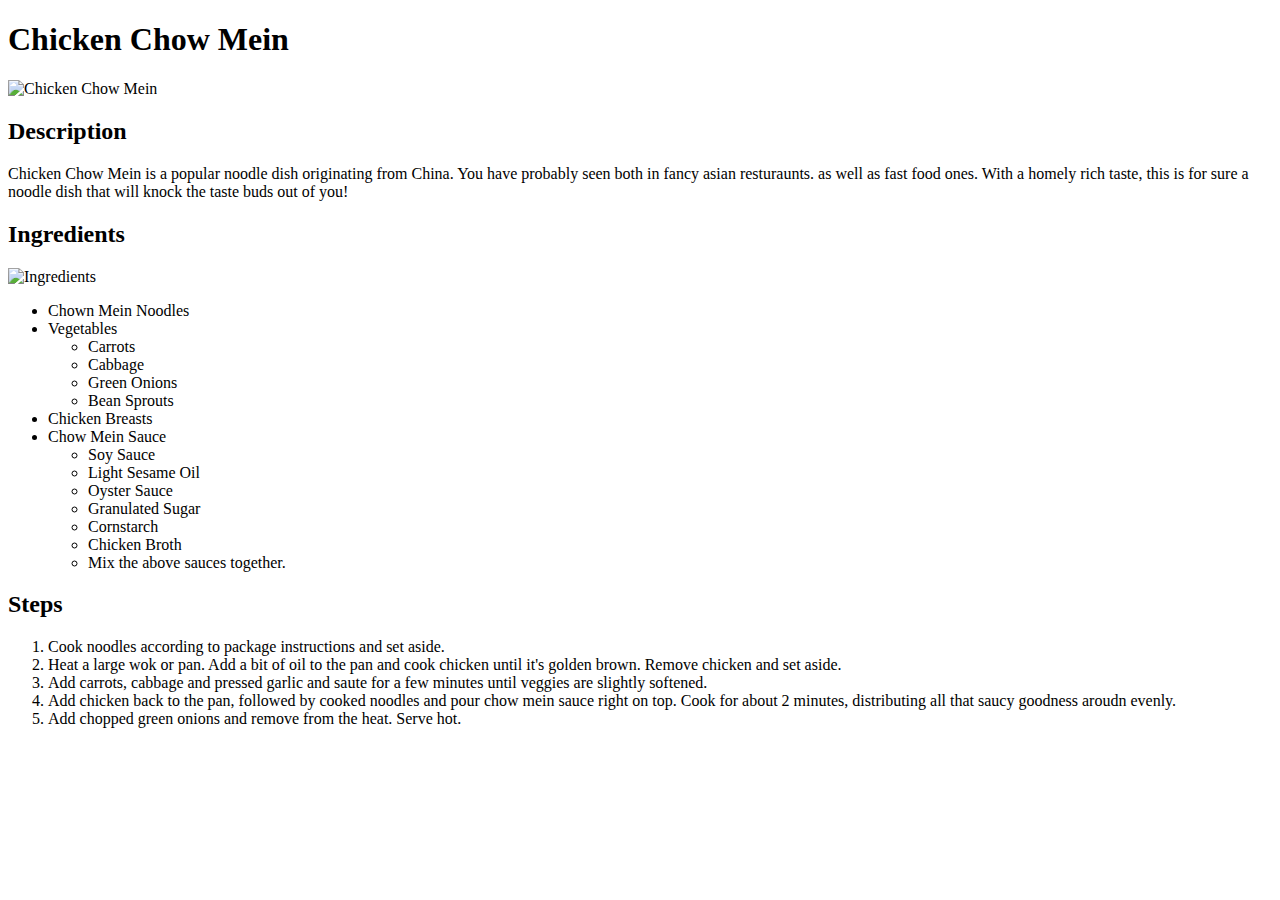
==== recipes/ChickenChowMein.html @ 85a30374 "Created Chicken Chow Mein Page" ====
<!DOCTYPE html>
<html lang="en">
<head>
    <meta charset="UTF-8">
    <meta name="viewport" content="width=device-width, initial-scale=1.0">
    <title>Chicken Chow Mein.</title>
</head>
<body>
    <h1>Chicken Chow Mein</h1>
    <img src="https://thebigmansworld.com/wp-content/uploads/2023/02/chicken-chow-mein-recipe.jpg" alt="Chicken Chow Mein" width="300" height="300">
    <h2>Description</h2>
        <p>Chicken Chow Mein is a popular noodle dish originating from China. You have probably seen both in fancy asian resturaunts. as well as fast food ones. With a homely rich taste, this is for sure a noodle dish that will knock the taste buds out of you!</p>
    <h2>Ingredients</h2>
        <img src="https://natashaskitchen.com/wp-content/uploads/2020/03/Chicken-Chow-Mein-600x400.jpg" alt="Ingredients" width="280" height="230">
        <ul>
            <li>Chown Mein Noodles</li>
            <li>Vegetables
                <ul>
                    <li>Carrots</li>
                    <li>Cabbage</li>
                    <li>Green Onions</li>
                    <li>Bean Sprouts</li>
                </ul>
            </li>
            <li>Chicken Breasts</li>
            <li>Chow Mein Sauce
                <ul>
                    <li>Soy Sauce</li>
                    <li>Light Sesame Oil</li>
                    <li>Oyster Sauce</li>
                    <li>Granulated Sugar</li>
                    <li>Cornstarch</li>
                    <li>Chicken Broth</li>
                    <li>Mix the above sauces together.</li>
                </ul>
            </li>
        </ul>
    <h2>Steps</h2>
        <ol>
            <li>Cook noodles according to package instructions and set aside.</li>
            <li>Heat a large wok or pan. Add a bit of oil to the pan and cook chicken until it's golden brown. Remove chicken and set aside.</li>
            <li>Add carrots, cabbage and pressed garlic and saute for a few minutes until veggies are slightly softened.</li>
            <li>Add chicken back to the pan, followed by cooked noodles and pour chow mein sauce right on top. Cook for about 2 minutes, distributing all that saucy goodness aroudn evenly.</li>
            <li>Add chopped green onions and remove from the heat. Serve hot.</li>
        </ol>
</body>
</html>
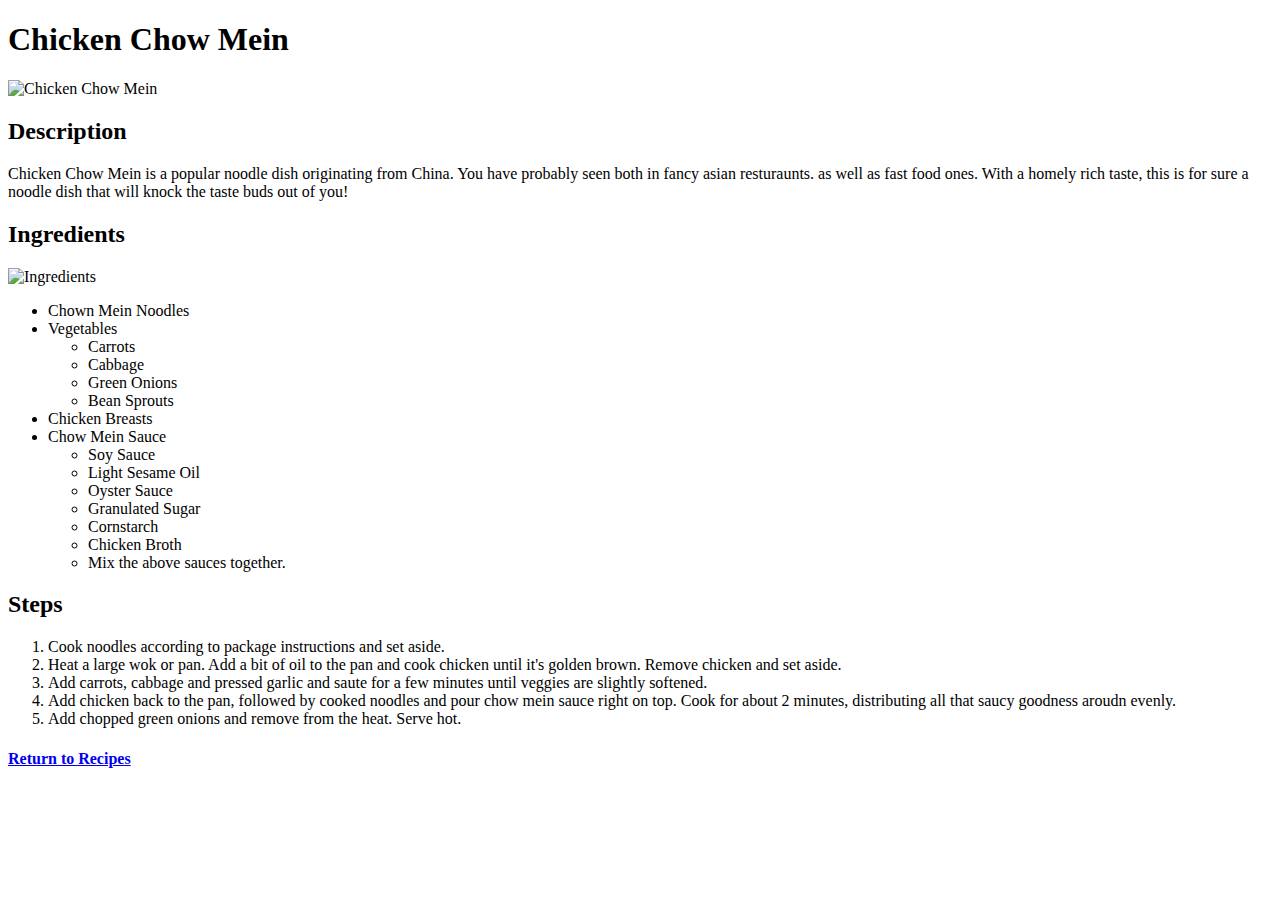
==== commit 9cf45936: "Added hyperlinksto return to main recipe page" ====
--- a/recipes/ChickenChowMein.html
+++ b/recipes/ChickenChowMein.html
@@ -43,5 +43,6 @@
             <li>Add chicken back to the pan, followed by cooked noodles and pour chow mein sauce right on top. Cook for about 2 minutes, distributing all that saucy goodness aroudn evenly.</li>
             <li>Add chopped green onions and remove from the heat. Serve hot.</li>
         </ol>
+    <h4><a href="../index.html">Return to Recipes</a></h4>
 </body>
 </html>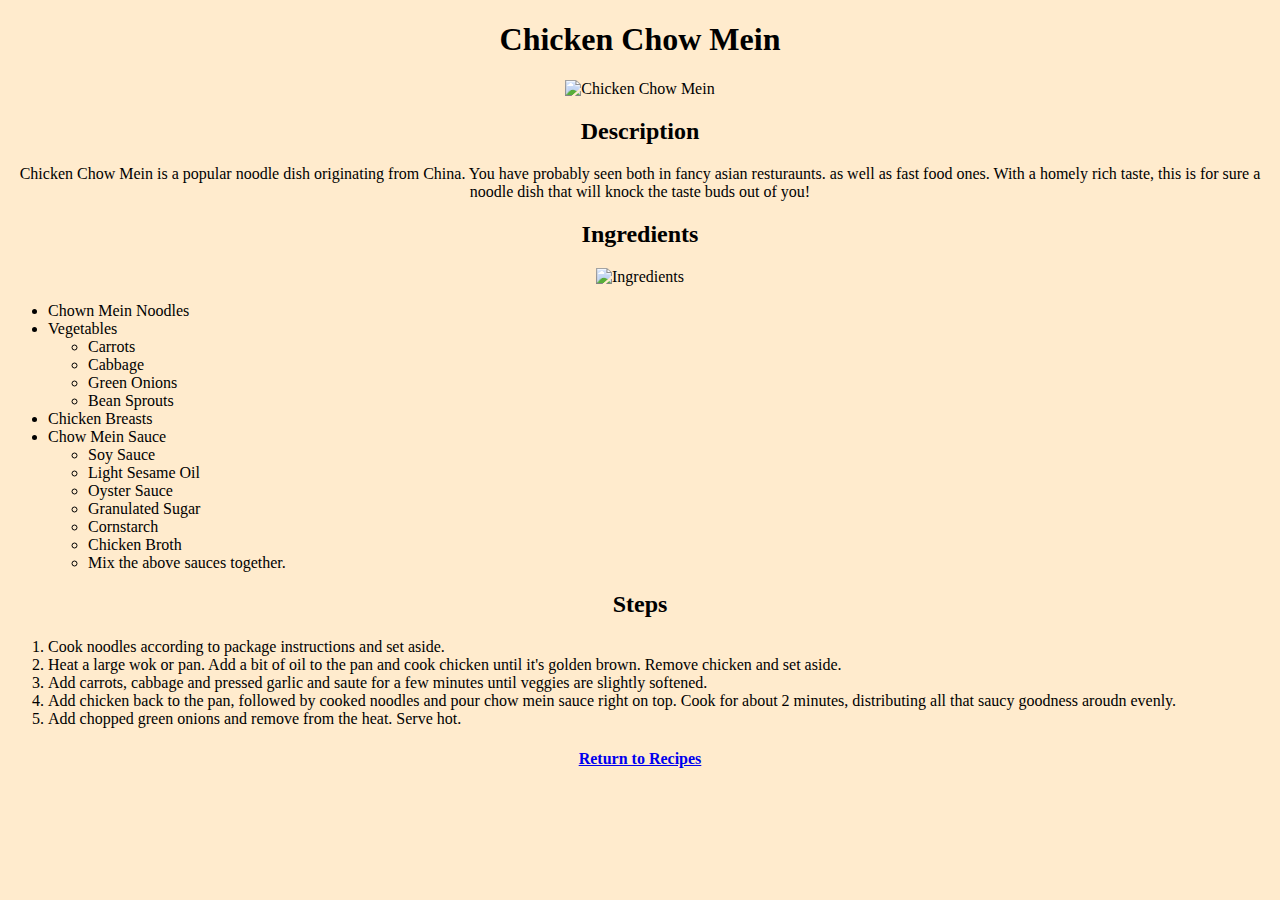
==== commit b0b0184f: "CSS files added CSS files added and html files changed to have links to CSS files and include <div> " ====
--- a/recipes/ChickenChowMein.html
+++ b/recipes/ChickenChowMein.html
@@ -2,6 +2,7 @@
 <html lang="en">
 <head>
     <meta charset="UTF-8">
+    <link rel="stylesheet" href="chowmein.css">
     <meta name="viewport" content="width=device-width, initial-scale=1.0">
     <title>Chicken Chow Mein.</title>
 </head>
--- a/recipes/chowmein.css
+++ b/recipes/chowmein.css
@@ -0,0 +1,12 @@
+body {
+    background-color:blanchedalmond;
+    text-align: center;
+}
+
+ul {
+    text-align:left;
+}
+
+ol {
+    text-align:left;
+}